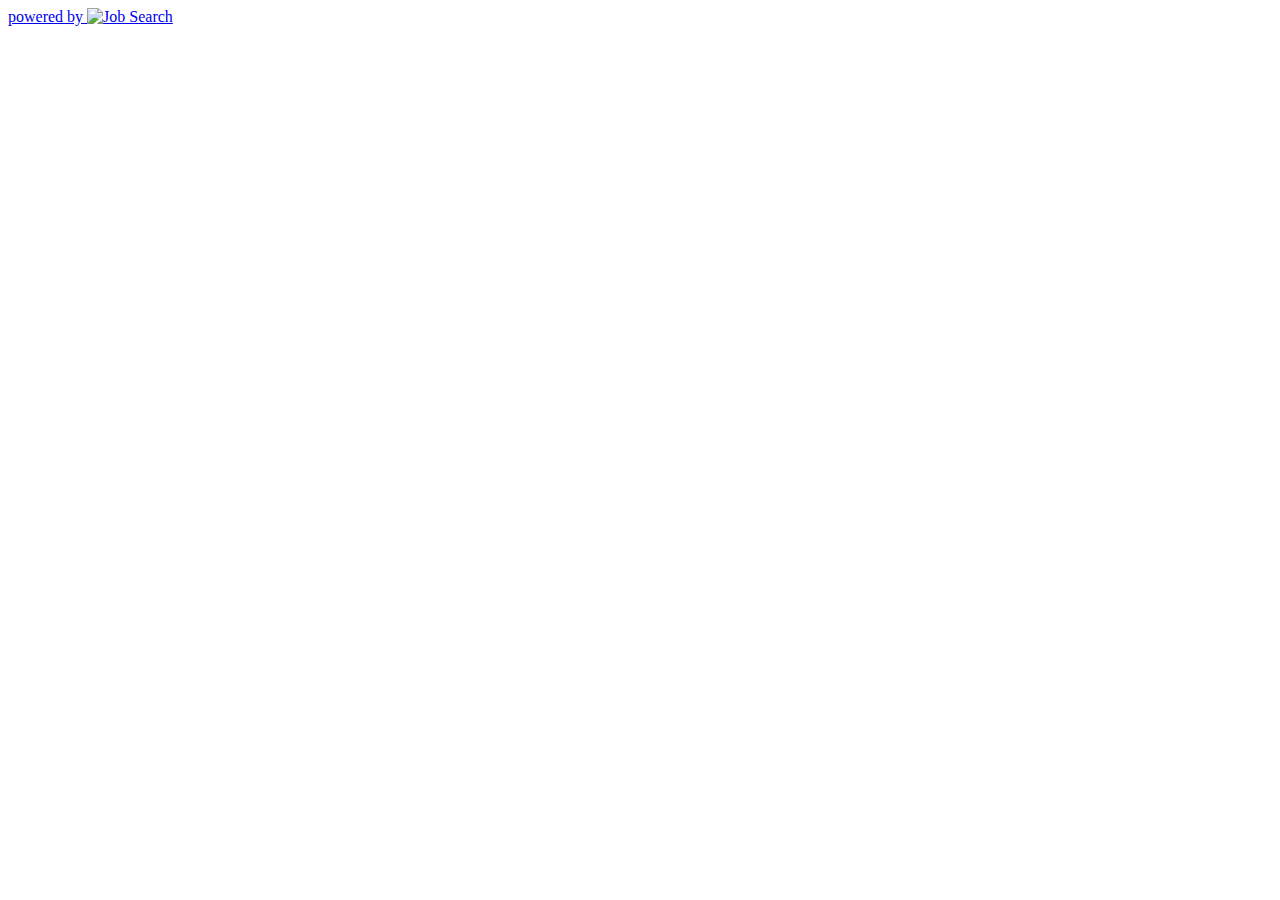
==== index.html @ 5d9d5747 "working on sorting the states" ====
<!DOCTYPE html>
<html lang="en">
<head>
	<meta charset="UTF-8">
	<title>Document</title>
	<script src="https://ajax.googleapis.com/ajax/libs/jquery/2.1.3/jquery.min.js"></script>
	<script src="js/vars.js"></script>
	<script src="js/index.js"></script>
</head>
<body>
	<div id="credit">
		<a href='http://www.glassdoor.com/index.htm'>powered by <img src='http://www.glassdoor.com/static/img/api/glassdoor_logo_80.png' title='Job Search' /></a>
	</div>
</body>
</html>
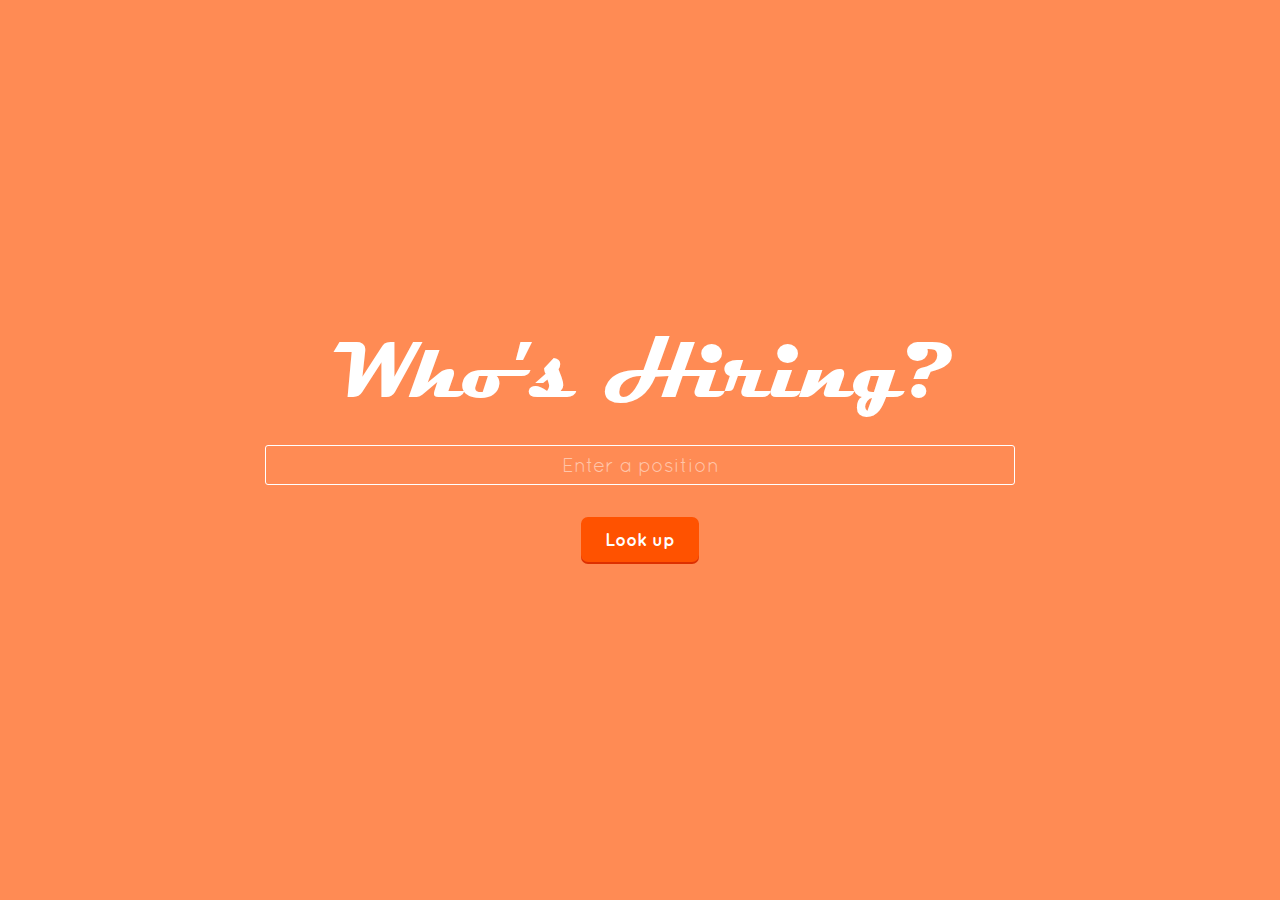
==== commit 4245912a: "finished first fully functional version" ====
--- a/index.html
+++ b/index.html
@@ -2,14 +2,21 @@
 <html lang="en">
 <head>
 	<meta charset="UTF-8">
-	<title>Document</title>
-	<script src="https://ajax.googleapis.com/ajax/libs/jquery/2.1.3/jquery.min.js"></script>
-	<script src="js/vars.js"></script>
-	<script src="js/index.js"></script>
+	<title>Hiring Statistics</title>
+	<!-- Style -->
+	<link rel="stylesheet" type="text/css" href="css/reset.css">
+	<link rel="stylesheet" type="text/css" href="css/fonts.css">
+	<link rel="stylesheet" type="text/css" href="css/index.css">
 </head>
 <body>
-	<div id="credit">
-		<a href='http://www.glassdoor.com/index.htm'>powered by <img src='http://www.glassdoor.com/static/img/api/glassdoor_logo_80.png' title='Job Search' /></a>
-	</div>
+	<section id="landing_screen">
+		<div class="main_container">
+			<h1>Who's Hiring?</h1>
+			<form id="search_position" action="results.html" method="GET">
+				<input name ="query" type="text" placeholder="Enter a position" required/>
+				<button class="orange_button" type="submit">Look up</button>
+			</form>
+		</div>
+	</section>
 </body>
 </html>--- a/css/fonts.css
+++ b/css/fonts.css
@@ -0,0 +1,31 @@
+@font-face {
+	font-family: 'MagnetoB';
+	src: url('../font/MAGNETOB.woff') format('woff');
+}
+/* Font downloaded from FontsForWeb.com */
+
+/* Generated by Font Squirrel (http://www.fontsquirrel.com) on April 3, 2015 */
+@font-face {
+    font-family: 'QuicksandDash';
+    src: url('../font/Quicksand_Dash-webfont.woff') format('woff');
+    font-weight: normal;
+    font-style: normal;
+}
+@font-face {
+    font-family: 'QuicksandBold';
+     src: url('../font/Quicksand-Bold-webfont.woff') format('woff');
+    font-weight: normal;
+    font-style: normal;
+}
+@font-face {
+    font-family: 'QuicksandLight';
+    src: url('../font/Quicksand-Light-webfont.woff') format('woff');
+    font-weight: normal;
+    font-style: normal;
+}
+@font-face {
+    font-family: 'QuicksandRegular';
+    src: url('../font/Quicksand-Regular-webfont.woff') format('woff');
+    font-weight: normal;
+    font-style: normal;
+}--- a/css/index.css
+++ b/css/index.css
@@ -0,0 +1,78 @@
+/*================*/
+/* GENERAL STYLES */
+/*================*/
+* {
+	-webkit-box-sizing: border_box;
+	-moz-box-sizing: border_box;
+	box-sizing: border_box;
+}
+body, html {
+	height: 100%;
+}
+
+
+
+/*=======================*/
+/* LANDING/SEARCH SCREEN */
+/*=======================*/
+body {
+	background-color: #FF8B54;
+	color: #FFFFFF;
+}
+#landing_screen {
+	height: 100%;
+	width: 100%;
+	position: relative;
+}
+.main_container {
+	width: 1200px;
+	height: 235px;
+	position: absolute;
+	top: 0;
+	bottom: 0;
+	left: 0;
+	right: 0;
+	margin: auto;
+	text-align: center;
+}
+h1 {
+	font-family: 'MagnetoB';
+	font-size: 5rem;
+}
+[name="query"] {
+	display: block;
+	width: 750px;
+	height: 40px;
+	margin: 2rem auto;
+	text-align: center;
+	outline: none;
+	border: 1px solid #FFFFFF;
+	border-radius: 3px;
+	background-color: inherit;
+	font-family: 'QuicksandRegular';
+	font-size: 1.25rem;
+	color: inherit;
+	transition: box-shadow 0.25s ease;
+}
+[name="query"]:focus {
+	box-shadow: 0px 0px 7px 1px rgba(255,255,255,0.5);
+}
+::-webkit-input-placeholder {color: rgba(255,255,255,0.5);}
+::-moz-placeholder {color: rgba(255,255,255,0.5);}
+:-ms-input-placeholder {color: rgba(255,255,255,0.5);}
+input:-moz-placeholder {color: rgba(255,255,255,0.5);}
+.orange_button {
+	padding: 0.75rem 1.5rem;
+	border: 0;
+	border-radius: 7px;
+	background-color: #FF5200;
+	font-family: 'QuicksandBold';
+	font-size: 1.1rem;
+	cursor: pointer;
+	color: inherit;
+	box-shadow: 0 2px 0 0 #DD3000;
+}
+.orange_button:hover {
+	background-color: #DD3000;
+	color: #DDDDDD;
+}